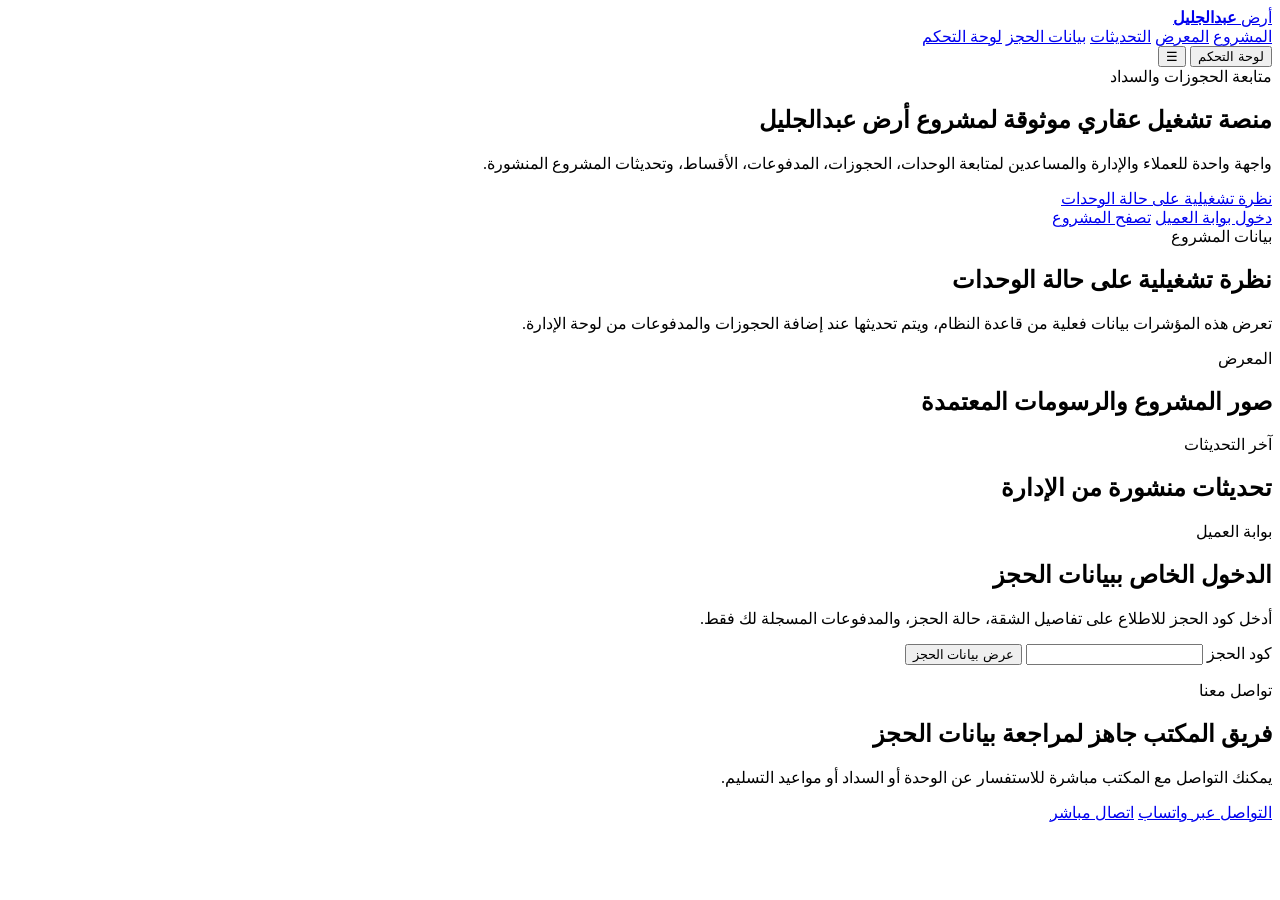
==== app/templates/index.html @ aa1bb05c "Stabilize dashboard mobile layout and fix Arabic text" ====
<!doctype html>
<html lang="ar" dir="rtl">
  <head>
    <meta charset="UTF-8" />
    <meta name="viewport" content="width=device-width, initial-scale=1.0" />
    <meta name="description" content="منصة إدارة حجوزات عقارية لمتابعة الوحدات والعملاء والمدفوعات والأقساط." />
    <title>منصة إدارة حجوزات أرض عبدالجليل</title>
    <link rel="icon" href="/favicon.ico" sizes="any" />
    <link rel="preconnect" href="https://fonts.googleapis.com" />
    <link rel="preconnect" href="https://fonts.gstatic.com" crossorigin />
    <link href="https://fonts.googleapis.com/css2?family=Cairo:wght@400;500;600;700;800;900&family=Tajawal:wght@400;500;700;800&display=swap" rel="stylesheet" />
    <link rel="stylesheet" href="static/css/base.css?v=responsive-20260517" />
    <link rel="stylesheet" href="static/css/layout.css?v=responsive-20260517" />
    <link rel="stylesheet" href="static/css/components.css?v=responsive-20260517b" />
    <link rel="stylesheet" href="static/css/public.css?v=responsive-20260517" />
    <link rel="stylesheet" href="static/css/gallery.css?v=responsive-20260517" />
    <link rel="stylesheet" href="static/css/client.css?v=responsive-20260517" />
    <link rel="stylesheet" href="static/css/admin.css?v=responsive-20260517c" />
    <link rel="stylesheet" href="static/css/assistant.css?v=responsive-20260517" />
    <link rel="stylesheet" href="static/css/rtl.css?v=responsive-20260517" />
  </head>
  <body>
    <div id="toastHost" class="toast-host" aria-live="polite"></div>

    <header class="site-header">
      <nav class="nav-shell">
        <a class="brand-mark" href="#home" aria-label="منصة أرض عبدالجليل">
          <span>أرض</span>
          <strong>عبدالجليل</strong>
        </a>
        <div class="nav-links" id="navLinks">
          <a href="#overview">المشروع</a>
          <a href="#gallery">المعرض</a>
          <a href="#updates">التحديثات</a>
          <a href="#client-access">بيانات الحجز</a>
          <a href="#" class="mobile-only" id="mobileStaffLoginLink">لوحة التحكم</a>
        </div>
        <div class="nav-actions">
          <button class="btn primary small nav-admin-button" id="openStaffLogin" type="button">لوحة التحكم</button>
          <button class="nav-toggle" id="navToggle" type="button" aria-label="فتح القائمة">☰</button>
        </div>
      </nav>
    </header>

    <main id="home">
      <section class="hero-section">
        <div class="hero-visual">
          <img src="media/optimized/facade.webp" alt="واجهة مشروع أرض عبدالجليل" loading="lazy" decoding="async" onerror="this.style.display='none'" />
        </div>
        <div class="hero-content">
          <span class="eyebrow">متابعة الحجوزات والسداد</span>
          <h1 class="hero-title">منصة تشغيل عقاري موثوقة لمشروع أرض عبدالجليل</h1>
          <p class="hero-copy">واجهة واحدة للعملاء والإدارة والمساعدين لمتابعة الوحدات، الحجوزات، المدفوعات، الأقساط، وتحديثات المشروع المنشورة.</p>
          <a class="hero-overview-link desktop-only" href="#overview">نظرة تشغيلية على حالة الوحدات</a>
          <div class="hero-actions">
            <a class="btn primary" href="#client-access">دخول بوابة العميل</a>
            <a class="btn secondary" href="#overview">تصفح المشروع</a>
          </div>
          <div class="project-countdown" id="projectCountdown" aria-live="polite"></div>
        </div>
      </section>

      <section id="overview" class="section-band">
        <div class="section-heading">
          <span class="eyebrow">بيانات المشروع</span>
          <h2>نظرة تشغيلية على حالة الوحدات</h2>
          <p>تعرض هذه المؤشرات بيانات فعلية من قاعدة النظام، ويتم تحديثها عند إضافة الحجوزات والمدفوعات من لوحة الإدارة.</p>
        </div>
        <div class="stat-grid" id="publicStats"></div>
        <div class="availability-strip" id="publicAvailability"></div>
      </section>

      <section id="gallery" class="section-band">
        <div class="section-heading">
          <span class="eyebrow">المعرض</span>
          <h2>صور المشروع والرسومات المعتمدة</h2>
        </div>
        <div class="gallery-grid" id="galleryGrid"></div>
      </section>

      <section id="updates" class="section-band ivory">
        <div class="section-heading">
          <span class="eyebrow">آخر التحديثات</span>
          <h2>تحديثات منشورة من الإدارة</h2>
        </div>
        <div class="updates-grid" id="updatesGrid"></div>
      </section>

      <section id="client-access" class="portal-section">
        <div class="portal-layout">
          <article class="access-panel">
            <span class="eyebrow">بوابة العميل</span>
            <h2>الدخول الخاص ببيانات الحجز</h2>
            <p>أدخل كود الحجز للاطلاع على تفاصيل الشقة، حالة الحجز، والمدفوعات المسجلة لك فقط.</p>
            <form id="clientCodeForm" class="stack-form" novalidate>
              <label for="reservationCode">كود الحجز</label>
              <input id="reservationCode" name="reservationCode" type="text" inputmode="latin" autocomplete="off" aria-describedby="clientCodeMessage" />
              <button class="btn primary" id="clientCodeButton" type="submit">عرض بيانات الحجز</button>
              <p id="clientCodeMessage" class="form-message" role="status"></p>
            </form>
          </article>
          <section id="clientDashboard" class="client-dashboard" aria-live="polite"></section>
        </div>
      </section>

      <section id="contact" class="section-band contact-band">
        <div>
          <span class="eyebrow">تواصل معنا</span>
          <h2>فريق المكتب جاهز لمراجعة بيانات الحجز</h2>
          <p id="officeContactText">يمكنك التواصل مع المكتب مباشرة للاستفسار عن الوحدة أو السداد أو مواعيد التسليم.</p>
        </div>
        <div class="contact-actions">
          <a class="btn primary" id="publicWhatsapp" href="#" target="_blank" rel="noopener">التواصل عبر واتساب</a>
          <a class="btn secondary" id="publicPhone" href="#">اتصال مباشر</a>
        </div>
      </section>
    </main>

    <section class="staff-shell" id="staffApp" hidden>
      <div class="dashboard-mobile-bar">
        <button class="dashboard-menu-toggle" id="dashboardMenuToggle" type="button" aria-label="فتح القائمة">☰</button>
        <div>
          <span class="eyebrow" id="dashboardRoleLabel">لوحة التحكم</span>
          <h2 id="dashboardTitle">إدارة الحجوزات</h2>
        </div>
      </div>
      <div class="sidebar-overlay" id="dashboardSidebarOverlay" hidden></div>
      <aside class="dashboard-sidebar" id="dashboardSidebar">
        <button class="dashboard-drawer-close" id="dashboardDrawerClose" type="button" aria-label="إغلاق القائمة">×</button>
        <div class="brand-mark panel-brand">
          <span>لوحة</span>
          <strong>التحكم</strong>
        </div>
        <div class="sidebar-dashboard-head">
          <span class="eyebrow" id="dashboardRoleLabelSidebar">إدارة المالك</span>
          <strong id="dashboardTitleSidebar">منصة تحكم المالك</strong>
        </div>
        <div class="user-card" id="currentUserCard"></div>
        <button class="btn secondary full" id="refreshDashboardSidebar" type="button">تحديث البيانات</button>
        <nav class="dashboard-nav" id="dashboardNav"></nav>
        <button class="btn ghost full" id="logoutButton" type="button">تسجيل الخروج</button>
      </aside>
      <div class="dashboard-main">
        <header class="dashboard-topbar">
          <div>
            <span class="eyebrow" id="dashboardRoleLabelDesktop">لوحة التحكم</span>
            <h2 id="dashboardTitleDesktop">إدارة الحجوزات</h2>
          </div>
          <button class="btn secondary small" id="refreshDashboard" type="button">تحديث البيانات</button>
        </header>
        <div id="dashboardContent" class="dashboard-content"></div>
      </div>
    </section>

    <div class="modal-layer" id="staffLoginModal" hidden>
      <div class="modal-card compact" role="dialog" aria-modal="true" aria-labelledby="staffLoginTitle">
        <button class="modal-close" id="closeStaffLogin" type="button" aria-label="إغلاق">×</button>
        <span class="eyebrow">دخول الموظفين</span>
        <h2 id="staffLoginTitle">الدخول إلى لوحة التحكم</h2>
        <form id="staffLoginForm" class="stack-form" novalidate>
          <label for="staffEmail">البريد الإلكتروني</label>
          <input id="staffEmail" name="email" type="email" autocomplete="username" required />
          <label for="staffPassword">كلمة المرور</label>
          <input id="staffPassword" name="password" type="password" autocomplete="current-password" required />
          <button class="btn primary" id="staffLoginButton" type="submit">تسجيل الدخول</button>
          <p id="staffLoginMessage" class="form-message" role="status"></p>
        </form>
      </div>
    </div>

    <div class="modal-layer" id="appModal" hidden></div>

    <script src="static/js/config.js?v=responsive-20260517"></script>
    <script src="static/js/utils.js?v=responsive-20260517"></script>
    <script src="static/js/mediaAssets.js?v=responsive-20260517"></script>
    <script src="static/js/api.js?v=responsive-20260517"></script>
    <script src="static/js/publicHome.js?v=responsive-20260517"></script>
    <script src="static/js/gallery.js?v=responsive-20260517"></script>
    <script src="static/js/latestUpdates.js?v=responsive-20260517"></script>
    <script src="static/js/projectUpdatesAdmin.js?v=responsive-20260517c"></script>
    <script src="static/js/auth.js?v=responsive-20260517"></script>
    <script src="static/js/clientPortal.js?v=responsive-20260517"></script>
    <script src="static/js/payments.js?v=responsive-20260517"></script>
    <script src="static/js/deals.js?v=responsive-20260517"></script>
    <script src="static/js/settings.js?v=responsive-20260517"></script>
    <script src="static/js/auditLogs.js?v=responsive-20260517"></script>
    <script src="static/js/assistantDashboard.js?v=responsive-20260517"></script>
    <script src="static/js/adminDashboard.js?v=responsive-20260517"></script>
    <script src="static/js/ownerDashboard.js?v=responsive-20260517"></script>
    <script src="static/js/router.js?v=responsive-20260517"></script>
    <script src="static/js/main.js?v=responsive-20260517"></script>
  </body>
</html>
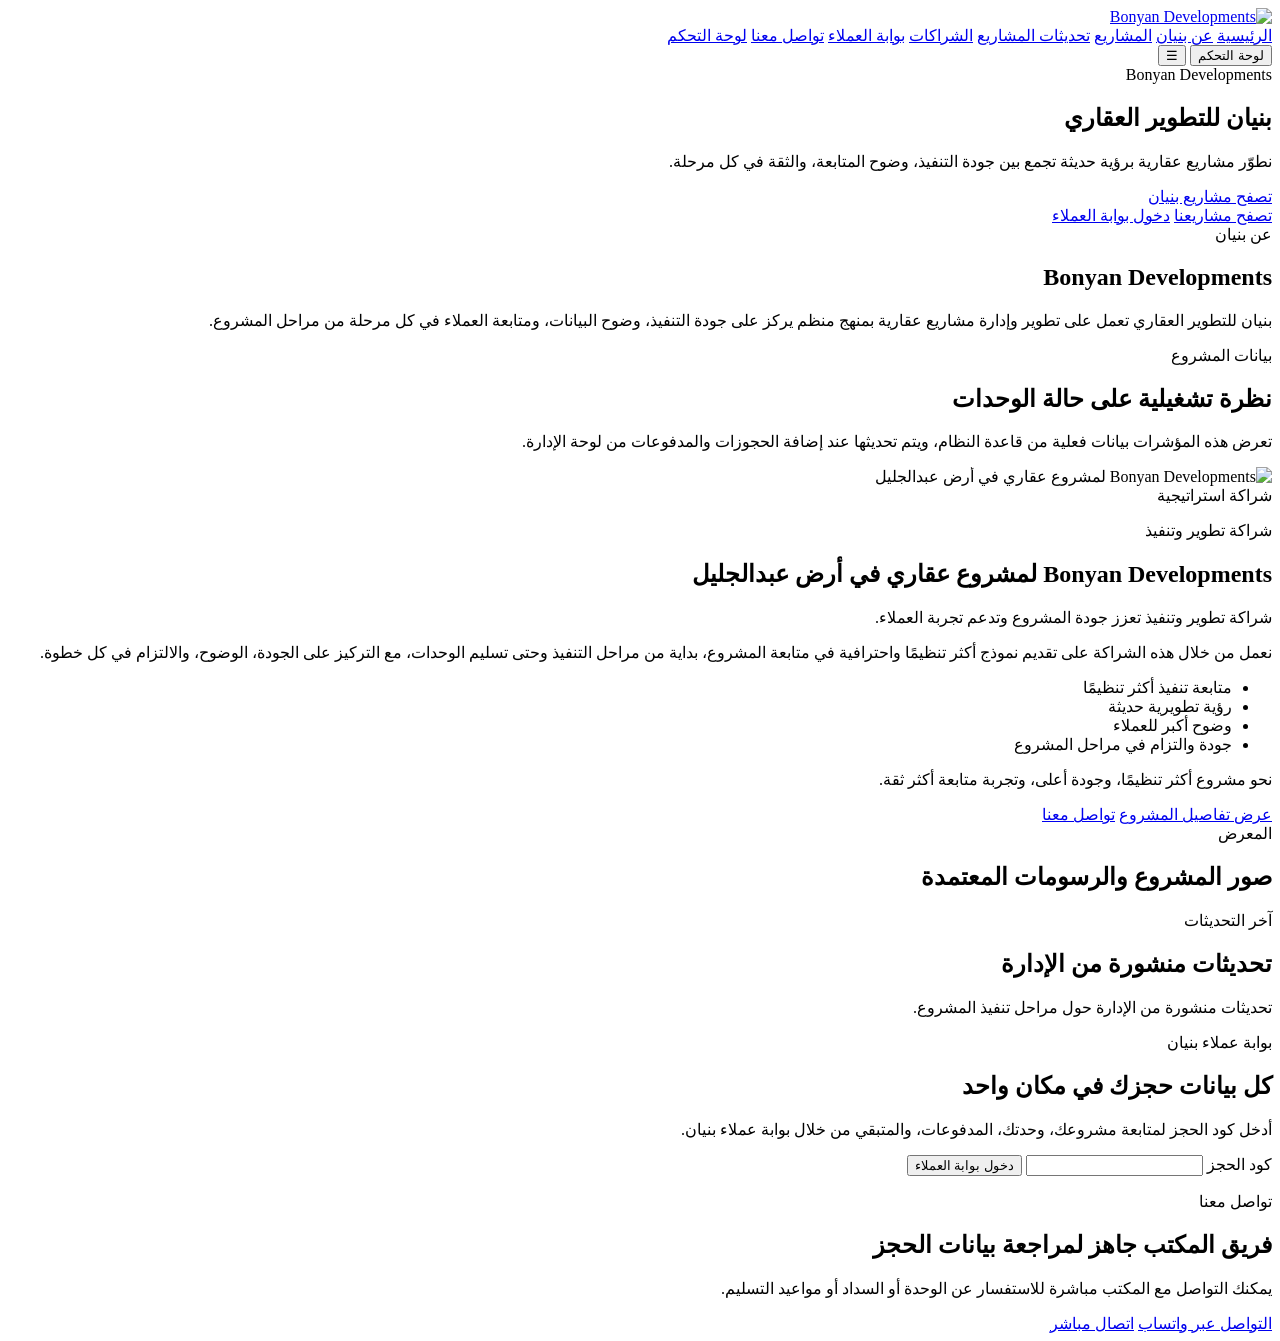
==== commit d25b450a: "Publish Bonyan frontend updates" ====
--- a/app/templates/index.html
+++ b/app/templates/index.html
@@ -3,19 +3,19 @@
   <head>
     <meta charset="UTF-8" />
     <meta name="viewport" content="width=device-width, initial-scale=1.0" />
-    <meta name="description" content="منصة إدارة حجوزات عقارية لمتابعة الوحدات والعملاء والمدفوعات والأقساط." />
-    <title>منصة إدارة حجوزات أرض عبدالجليل</title>
+    <meta name="description" content="Bonyan Developments - بنيان للتطوير العقاري، تطوير وإدارة مشاريع عقارية بمنهج منظم يركز على الجودة والوضوح والمتابعة." />
+    <title>Bonyan Developments | بنيان للتطوير العقاري</title>
     <link rel="icon" href="/favicon.ico" sizes="any" />
     <link rel="preconnect" href="https://fonts.googleapis.com" />
     <link rel="preconnect" href="https://fonts.gstatic.com" crossorigin />
     <link href="https://fonts.googleapis.com/css2?family=Cairo:wght@400;500;600;700;800;900&family=Tajawal:wght@400;500;700;800&display=swap" rel="stylesheet" />
     <link rel="stylesheet" href="static/css/base.css?v=responsive-20260517" />
-    <link rel="stylesheet" href="static/css/layout.css?v=responsive-20260517" />
+    <link rel="stylesheet" href="static/css/layout.css?v=responsive-20260518b" />
     <link rel="stylesheet" href="static/css/components.css?v=responsive-20260517b" />
-    <link rel="stylesheet" href="static/css/public.css?v=responsive-20260517" />
+    <link rel="stylesheet" href="static/css/public.css?v=responsive-20260518d" />
     <link rel="stylesheet" href="static/css/gallery.css?v=responsive-20260517" />
     <link rel="stylesheet" href="static/css/client.css?v=responsive-20260517" />
-    <link rel="stylesheet" href="static/css/admin.css?v=responsive-20260517c" />
+    <link rel="stylesheet" href="static/css/admin.css?v=responsive-20260518b" />
     <link rel="stylesheet" href="static/css/assistant.css?v=responsive-20260517" />
     <link rel="stylesheet" href="static/css/rtl.css?v=responsive-20260517" />
   </head>
@@ -24,15 +24,17 @@
 
     <header class="site-header">
       <nav class="nav-shell">
-        <a class="brand-mark" href="#home" aria-label="منصة أرض عبدالجليل">
-          <span>أرض</span>
-          <strong>عبدالجليل</strong>
+        <a class="brand-mark header-brand-mark" href="#home" aria-label="Bonyan Developments">
+          <img class="brand-logo" src="media/bonyan-header-logo.png" alt="Bonyan Developments" loading="eager" decoding="async" />
         </a>
         <div class="nav-links" id="navLinks">
-          <a href="#overview">المشروع</a>
-          <a href="#gallery">المعرض</a>
-          <a href="#updates">التحديثات</a>
-          <a href="#client-access">بيانات الحجز</a>
+          <a href="#home">الرئيسية</a>
+          <a href="#about-bonyan">عن بنيان</a>
+          <a href="#/projects">المشاريع</a>
+          <a href="#updates">تحديثات المشاريع</a>
+          <a href="#partnership">الشراكات</a>
+          <a href="#client-access">بوابة العملاء</a>
+          <a href="#contact">تواصل معنا</a>
           <a href="#" class="mobile-only" id="mobileStaffLoginLink">لوحة التحكم</a>
         </div>
         <div class="nav-actions">
@@ -48,16 +50,37 @@
           <img src="media/optimized/facade.webp" alt="واجهة مشروع أرض عبدالجليل" loading="lazy" decoding="async" onerror="this.style.display='none'" />
         </div>
         <div class="hero-content">
-          <span class="eyebrow">متابعة الحجوزات والسداد</span>
-          <h1 class="hero-title">منصة تشغيل عقاري موثوقة لمشروع أرض عبدالجليل</h1>
-          <p class="hero-copy">واجهة واحدة للعملاء والإدارة والمساعدين لمتابعة الوحدات، الحجوزات، المدفوعات، الأقساط، وتحديثات المشروع المنشورة.</p>
-          <a class="hero-overview-link desktop-only" href="#overview">نظرة تشغيلية على حالة الوحدات</a>
+          <span class="eyebrow">Bonyan Developments</span>
+          <h1 class="hero-title">بنيان للتطوير العقاري</h1>
+          <p class="hero-copy">نطوّر مشاريع عقارية برؤية حديثة تجمع بين جودة التنفيذ، وضوح المتابعة، والثقة في كل مرحلة.</p>
+          <a class="hero-overview-link desktop-only" href="#/projects">تصفح مشاريع بنيان</a>
           <div class="hero-actions">
-            <a class="btn primary" href="#client-access">دخول بوابة العميل</a>
-            <a class="btn secondary" href="#overview">تصفح المشروع</a>
+            <a class="btn primary" href="#/projects">تصفح مشاريعنا</a>
+            <a class="btn secondary" href="#client-access">دخول بوابة العملاء</a>
           </div>
           <div class="project-countdown" id="projectCountdown" aria-live="polite"></div>
         </div>
+      </section>
+
+      <section id="about-bonyan" class="section-band about-bonyan-section">
+        <div class="section-heading">
+          <span class="eyebrow">عن بنيان</span>
+          <h2>Bonyan Developments</h2>
+          <p>بنيان للتطوير العقاري تعمل على تطوير وإدارة مشاريع عقارية بمنهج منظم يركز على جودة التنفيذ، وضوح البيانات، ومتابعة العملاء في كل مرحلة من مراحل المشروع.</p>
+        </div>
+      </section>
+
+      <section id="projectsPage" class="section-band projects-page" hidden>
+        <div class="section-heading">
+          <span class="eyebrow">مشاريع بنيان</span>
+          <h2>مشاريعنا</h2>
+          <p>نطوّر مشاريع عقارية بمنهج منظم يركز على جودة التنفيذ، وضوح البيانات، ومتابعة العملاء في كل مرحلة.</p>
+        </div>
+        <div class="projects-grid" id="projectsGrid"></div>
+      </section>
+
+      <section id="projectDetailPage" class="section-band project-detail-page" hidden>
+        <div id="projectDetailContent"></div>
       </section>
 
       <section id="overview" class="section-band">
@@ -70,6 +93,42 @@
         <div class="availability-strip" id="publicAvailability"></div>
       </section>
 
+      <section id="partnership" class="section-band partnership-section">
+        <article class="partnership-card">
+          <div class="partnership-media">
+            <img src="media/partnership-bonyan-abdeljalil.png" alt="Bonyan Developments لمشروع عقاري في أرض عبدالجليل" loading="lazy" decoding="async" />
+          </div>
+          <div class="partnership-content">
+            <span class="partnership-badge">شراكة استراتيجية</span>
+            <p class="eyebrow">شراكة تطوير وتنفيذ</p>
+            <h2>Bonyan Developments لمشروع عقاري في أرض عبدالجليل</h2>
+            <p class="partnership-subtitle">شراكة تطوير وتنفيذ تعزز جودة المشروع وتدعم تجربة العملاء.</p>
+            <p>نعمل من خلال هذه الشراكة على تقديم نموذج أكثر تنظيمًا واحترافية في متابعة المشروع، بداية من مراحل التنفيذ وحتى تسليم الوحدات، مع التركيز على الجودة، الوضوح، والالتزام في كل خطوة.</p>
+            <ul class="partnership-points" aria-label="محاور الشراكة">
+              <li>متابعة تنفيذ أكثر تنظيمًا</li>
+              <li>رؤية تطويرية حديثة</li>
+              <li>وضوح أكبر للعملاء</li>
+              <li>جودة والتزام في مراحل المشروع</li>
+            </ul>
+            <p class="partnership-note">نحو مشروع أكثر تنظيمًا، وجودة أعلى، وتجربة متابعة أكثر ثقة.</p>
+            <div class="partnership-actions">
+              <a class="btn primary" href="#overview">عرض تفاصيل المشروع</a>
+              <a class="btn secondary" href="#contact">تواصل معنا</a>
+            </div>
+          </div>
+        </article>
+      </section>
+
+      <section id="allPartnershipsPage" class="section-band all-partnerships-page" hidden>
+        <div class="section-heading">
+          <span class="eyebrow">الشراكات</span>
+          <h2>شركاؤنا في النجاح</h2>
+          <p>كل الشراكات التطويرية المنشورة لمتابعة رؤية المشروع وجودة التنفيذ.</p>
+        </div>
+        <div class="partnerships-grid all-partnerships-grid" id="allPartnershipsGrid"></div>
+        <div class="partnership-actions public-partnership-actions" id="allPartnershipsActions" hidden></div>
+      </section>
+
       <section id="gallery" class="section-band">
         <div class="section-heading">
           <span class="eyebrow">المعرض</span>
@@ -83,19 +142,33 @@
           <span class="eyebrow">آخر التحديثات</span>
           <h2>تحديثات منشورة من الإدارة</h2>
         </div>
+        <p class="updates-section-copy">تحديثات منشورة من الإدارة حول مراحل تنفيذ المشروع.</p>
         <div class="updates-grid" id="updatesGrid"></div>
+        <div class="updates-home-actions" id="updatesHomeActions" hidden>
+          <a class="btn primary" href="#/updates">عرض كل التحديثات</a>
+        </div>
+      </section>
+
+      <section id="allUpdatesPage" class="section-band all-updates-page" hidden>
+        <div class="section-heading">
+          <span class="eyebrow">كل التحديثات</span>
+          <h2>تحديثات المشروع</h2>
+          <p>كل المنشورات والتحديثات المنشورة من الإدارة لمتابعة مراحل تنفيذ المشروع.</p>
+        </div>
+        <div class="updates-grid all-updates-grid" id="allUpdatesGrid"></div>
+        <div class="updates-home-actions" id="allUpdatesActions" hidden></div>
       </section>
 
       <section id="client-access" class="portal-section">
         <div class="portal-layout">
           <article class="access-panel">
-            <span class="eyebrow">بوابة العميل</span>
-            <h2>الدخول الخاص ببيانات الحجز</h2>
-            <p>أدخل كود الحجز للاطلاع على تفاصيل الشقة، حالة الحجز، والمدفوعات المسجلة لك فقط.</p>
+          <span class="eyebrow">بوابة عملاء بنيان</span>
+          <h2>كل بيانات حجزك في مكان واحد</h2>
+          <p>أدخل كود الحجز لمتابعة مشروعك، وحدتك، المدفوعات، والمتبقي من خلال بوابة عملاء بنيان.</p>
             <form id="clientCodeForm" class="stack-form" novalidate>
               <label for="reservationCode">كود الحجز</label>
               <input id="reservationCode" name="reservationCode" type="text" inputmode="latin" autocomplete="off" aria-describedby="clientCodeMessage" />
-              <button class="btn primary" id="clientCodeButton" type="submit">عرض بيانات الحجز</button>
+              <button class="btn primary" id="clientCodeButton" type="submit">دخول بوابة العملاء</button>
               <p id="clientCodeMessage" class="form-message" role="status"></p>
             </form>
           </article>
@@ -170,15 +243,17 @@
 
     <div class="modal-layer" id="appModal" hidden></div>
 
-    <script src="static/js/config.js?v=responsive-20260517"></script>
+    <script src="static/js/config.js?v=responsive-20260518"></script>
     <script src="static/js/utils.js?v=responsive-20260517"></script>
     <script src="static/js/mediaAssets.js?v=responsive-20260517"></script>
-    <script src="static/js/api.js?v=responsive-20260517"></script>
-    <script src="static/js/publicHome.js?v=responsive-20260517"></script>
+    <script src="static/js/api.js?v=responsive-20260518c"></script>
+    <script src="static/js/publicHome.js?v=responsive-20260518"></script>
     <script src="static/js/gallery.js?v=responsive-20260517"></script>
-    <script src="static/js/latestUpdates.js?v=responsive-20260517"></script>
-    <script src="static/js/projectUpdatesAdmin.js?v=responsive-20260517c"></script>
-    <script src="static/js/auth.js?v=responsive-20260517"></script>
+    <script src="static/js/latestUpdates.js?v=responsive-20260518b"></script>
+    <script src="static/js/partnerships.js?v=responsive-20260518"></script>
+    <script src="static/js/projects.js?v=phase3-projects"></script>
+    <script src="static/js/projectUpdatesAdmin.js?v=responsive-20260518b"></script>
+    <script src="static/js/auth.js?v=responsive-20260518b"></script>
     <script src="static/js/clientPortal.js?v=responsive-20260517"></script>
     <script src="static/js/payments.js?v=responsive-20260517"></script>
     <script src="static/js/deals.js?v=responsive-20260517"></script>
@@ -187,7 +262,7 @@
     <script src="static/js/assistantDashboard.js?v=responsive-20260517"></script>
     <script src="static/js/adminDashboard.js?v=responsive-20260517"></script>
     <script src="static/js/ownerDashboard.js?v=responsive-20260517"></script>
-    <script src="static/js/router.js?v=responsive-20260517"></script>
-    <script src="static/js/main.js?v=responsive-20260517"></script>
+    <script src="static/js/router.js?v=responsive-20260518"></script>
+    <script src="static/js/main.js?v=responsive-20260518b"></script>
   </body>
 </html>
